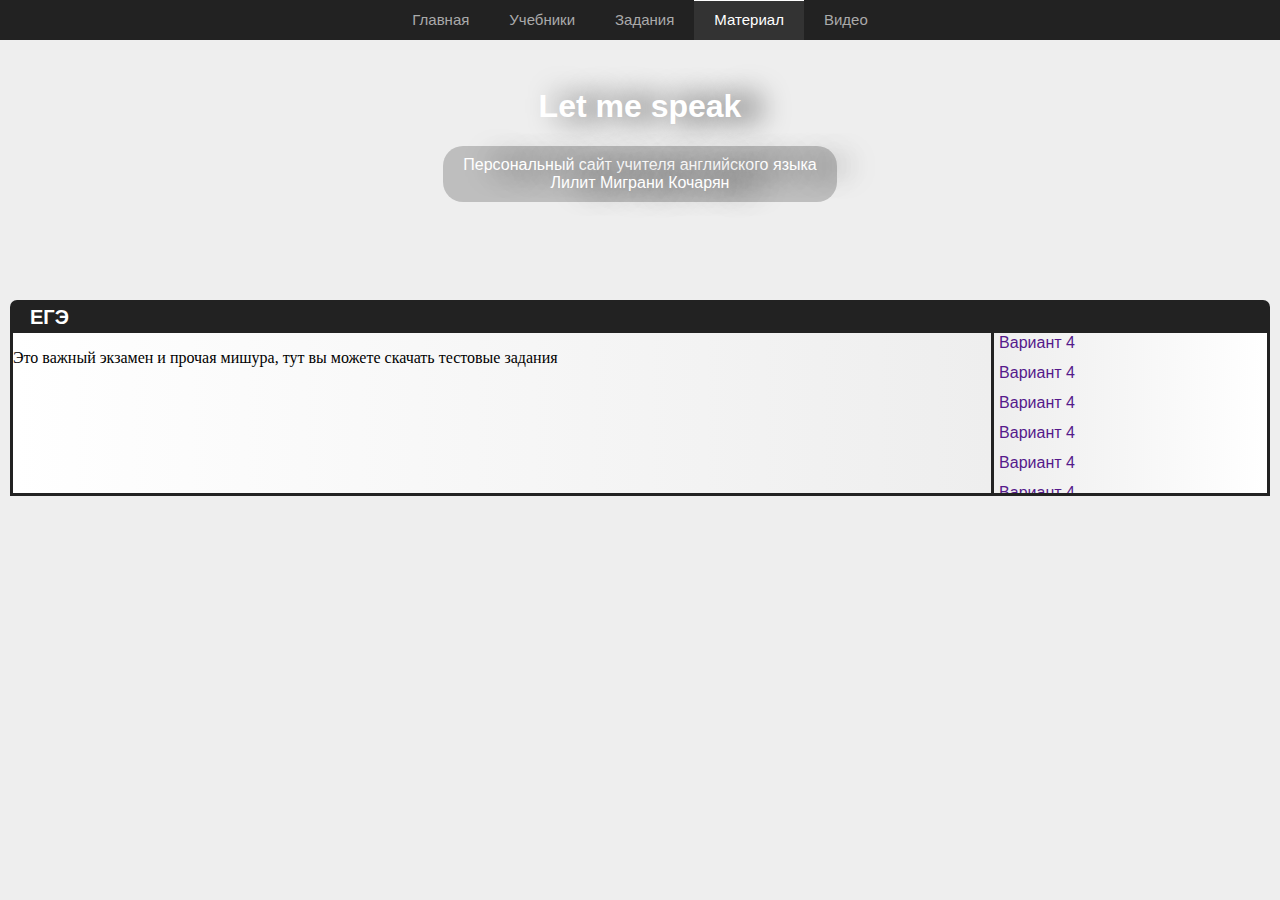
==== any/index.html @ fd39021e "фулл учебники добавлены + немного в задания + егэ инфа в материалы но там чисто оценить ситуацию" ====
<!DOCTYPE html>
<html lang="ru">
<head>
    <meta charset="UTF-8">
    <meta http-equiv="X-UA-Compatible" content="IE=edge">
    <meta name="viewport" content="width=device-width, initial-scale=1.0">
    <title>Let me speak!</title>
    <link rel="stylesheet" href="/css/tab.css">
    <link rel="stylesheet" href="/css/header.css">
    <style>
        body{
            margin: 0;
            background: #eee;
            overflow-x: hidden;
        }
        
        .ege{
            margin: 10px 10px;
            height: 190px;
            display: flex;
            flex-direction: column;

        }
        .e_data{
            display: flex;
            flex-direction: row;
            border: solid 3px #222;

        }
        .e_info{
            width: 78%;
            background: linear-gradient(270deg, #eee, #fff);

        }
        .e_title{
            display: flex;
            align-items: center;
            border-radius: 7px 7px 0 0;
            padding:  3px 20px;
            padding-top: 7px;
            font-size: 20px;
            height: 20px;
            
            margin: 0;
            background-color: #222;
            color: white;
            font-family: Arial, "Helvetica Neue", Helvetica, sans-serif;
            align-items: center;
        }
        .e_list{
            width: 22%;
            height: 160px;
            flex-direction: column;
            background-color: #ddd;
            overflow-y: auto;
        }
        .e_item{
            height: 30px;
            background: linear-gradient(90deg, #eee, #fff);
            border-left: solid 3px #222;

        }
        .e_item:hover{
            background: #ccc;
        }
        .ed{
            font-family: Arial, "Helvetica Neue", Helvetica, sans-serif;
            text-decoration: none;
            padding: 0 5px;
            text-align: center;
            vertical-align: middle;

        }


    </style>

</head>
<body>
    <header>
        <ul class="tabs">
            <li class="tab" onclick="window.location='/'" >Главная</li>
            <li class="tab" onclick="window.location='/books/'">Учебники</li>
            <li class="tab" onclick="window.location='/tasks/'">Задания</li>
            <li class="tab" onclick="window.location='/any/'" id="tab_active">Материал</li>
            <li class="tab" onclick="window.location='/videos/'">Видео</li>
        </ul>        
    </header><div class="header">

        <div class="title">
            <h1 class="title_text">
                Let me speak
            </h1>
            <p class="title_desc">
                Персональный сайт учителя английского языка <br> Лилит Миграни Кочарян
            </p>
        </div>
    </div>

    <div class="main">
        <div class="ege">
            <h1 class="e_title">
                ЕГЭ
            </h1>
            <div class="e_data">
            <div class="e_info">
                <p class="e_desc">
                    Это важный экзамен и прочая мишура, тут вы можете скачать тестовые задания
                </p>

            </div>
            <div class="e_list">
                <div class="e_item"><a href="" class="ed">Вариант 4</a></div>
                <div class="e_item"><a href="" class="ed">Вариант 4</a></div>
                <div class="e_item"><a href="" class="ed">Вариант 4</a></div>
                <div class="e_item"><a href="" class="ed">Вариант 4</a></div>
                <div class="e_item"><a href="" class="ed">Вариант 4</a></div>
                <div class="e_item"><a href="" class="ed">Вариант 4</a></div>
                <div class="e_item"><a href="" class="ed">Вариант 4</a></div>
                <div class="e_item"><a href="" class="ed">Вариант 4</a></div>
                <div class="e_item"><a href="" class="ed">Вариант 4</a></div>
                <div class="e_item"><a href="" class="ed">Вариант 4</a></div>
                <div class="e_item"><a href="" class="ed">Вариант 4</a></div>
                <div class="e_item"><a href="" class="ed">Вариант 4</a></div>
                <div class="e_item"><a href="" class="ed">Вариант 4</a></div>
                <div class="e_item"><a href="" class="ed">Вариант 4</a></div>
                <div class="e_item"><a href="" class="ed">Вариант 4</a></div>
                <div class="e_item"><a href="" class="ed">Вариант 4</a></div>
                <div class="e_item"><a href="" class="ed">Вариант 4</a></div>

            </div>
            </div>
        </div>

        
    </div>
</body>
</html>
---- css/tab.css ----
.tabs{
    margin: 0; padding: 0;
    overflow-x: scroll;
    position: fixed;
    width: 100%;
    height: 40px;
    background-color: #222;
    display: flex;
    flex-direction: row;
    justify-content: center;

    list-style: none;
}

@media(max-width: 498px) {
    .tabs{
        justify-content: start;
    }
}
.tab{
    margin: 0;padding: 0; border: 0;
    color: #aaa;
    padding: 10px 20px;
    border-top: 1px;
    border-color: rgba(0,0,0,0);
    font-family: Arial, "Helvetica Neue", Helvetica, sans-serif;
    font-size: 15px;
    border-style: solid;
    transition: all .3s;
}
.tab:hover{
    border: 0px 1px 0px 0px;
    border-color: #888;
    border-style: solid;
    background-color: #262626;
    color: white;
}
#tab_active{
    border: 0px 1px 0px 0px;
    border-color: #fff;
    border-style: solid;
    background-color: #333;
    color: white;
}

.tab_iframe{
    margin: 0;
}
.title_desc{
    color: white;
    font-family: Arial, "Helvetica Neue", Helvetica, sans-serif;
    padding: 10px 20px;
    text-shadow: #000 30px 0px 30px;  
    background-color: rgba(0,0,0,0.2);  
    border-radius: 20px;   
    text-align: center;
}
---- css/header.css ----
.header{
    overflow-x: auto;

    display: flex;
    justify-content: center;
    align-items: center;
    overflow-x: none;
    width: 100%;
    height: 290px;
    background-image: url("https://wallpapertops.com/walldb/original/9/5/7/639456.jpg");
    background-repeat: no-repeat;
    background-position: center;
    background-size: cover;
}

.title_text{
    margin: 10px 0 0 0;
    padding: 0;
    text-shadow: #000 20px 0px 30px;       
    padding: 5px 20px;
    border-radius: 5px;
    font-family: Arial, "Helvetica Neue", Helvetica, sans-serif;
    font-weight: 800;
    color: white;
    text-align: center;


}
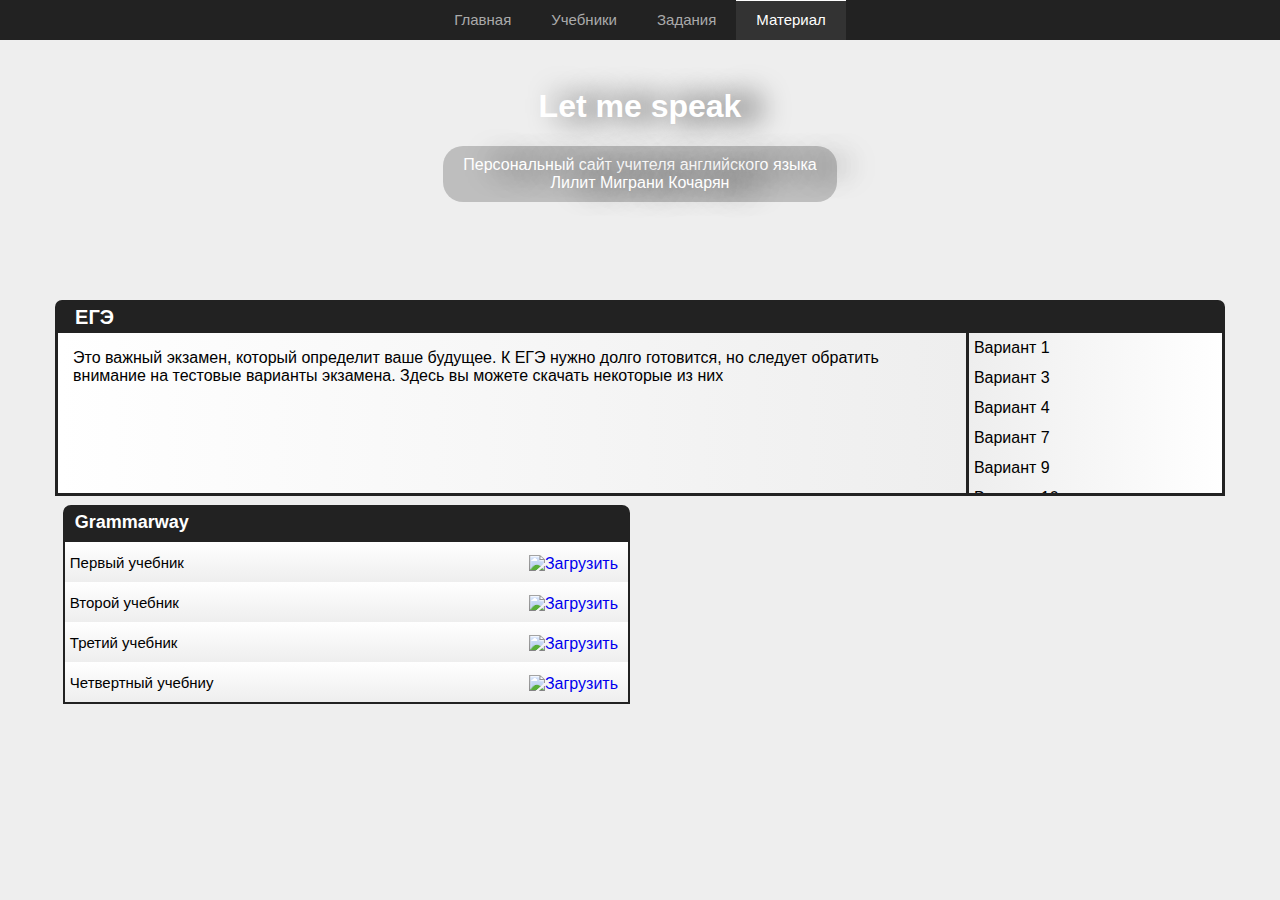
==== commit 18d7f4c1: "кстати после завтра дедлайн" ====
--- a/any/index.html
+++ b/any/index.html
@@ -7,20 +7,33 @@
     <title>Let me speak!</title>
     <link rel="stylesheet" href="/css/tab.css">
     <link rel="stylesheet" href="/css/header.css">
+    <link rel="stylesheet" href="/css/boxUI.css">
     <style>
         body{
             margin: 0;
             background: #eee;
             overflow-x: hidden;
         }
+        .main {
+            display: flex;
+            flex-direction: row;
+            justify-content: center;
+            flex-wrap: wrap;
+        }
         
         .ege{
-            margin: 10px 10px;
+            margin: 10px 12px;
             height: 190px;
             display: flex;
             flex-direction: column;
+            width: 91.4%;
 
         }
+        @media(max-width: 700px) {
+    .ege{
+        width: 100%;
+    }
+}
         .e_data{
             display: flex;
             flex-direction: row;
@@ -55,20 +68,31 @@
             overflow-y: auto;
         }
         .e_item{
+            display: flex;
+            
             height: 30px;
             background: linear-gradient(90deg, #eee, #fff);
             border-left: solid 3px #222;
-
+        }
+        .e_desc{
+            font-family: Arial, "Helvetica Neue", Helvetica, sans-serif;
+            padding: 0 15px;
         }
         .e_item:hover{
             background: #ccc;
         }
         .ed{
+            display: flex;
             font-family: Arial, "Helvetica Neue", Helvetica, sans-serif;
             text-decoration: none;
-            padding: 0 5px;
-            text-align: center;
+            color: black;
+            padding: 0px 5px;
+            /* text-align: ; */
+
             vertical-align: middle;
+            align-items: center;
+            width: 100%;
+            height: 30px;
 
         }
 
@@ -83,7 +107,7 @@
             <li class="tab" onclick="window.location='/books/'">Учебники</li>
             <li class="tab" onclick="window.location='/tasks/'">Задания</li>
             <li class="tab" onclick="window.location='/any/'" id="tab_active">Материал</li>
-            <li class="tab" onclick="window.location='/videos/'">Видео</li>
+            <!-- <li class="tab" onclick="window.location='/videos/'">Видео</li> -->
         </ul>        
     </header><div class="header">
 
@@ -98,6 +122,9 @@
     </div>
 
     <div class="main">
+        
+
+        
         <div class="ege">
             <h1 class="e_title">
                 ЕГЭ
@@ -105,34 +132,55 @@
             <div class="e_data">
             <div class="e_info">
                 <p class="e_desc">
-                    Это важный экзамен и прочая мишура, тут вы можете скачать тестовые задания
+                    Это важный экзамен, который определит ваше будущее. К ЕГЭ нужно долго готовится, но следует обратить внимание на тестовые варианты экзамена.  Здесь вы можете скачать некоторые из них
                 </p>
-
+    
             </div>
             <div class="e_list">
-                <div class="e_item"><a href="" class="ed">Вариант 4</a></div>
-                <div class="e_item"><a href="" class="ed">Вариант 4</a></div>
-                <div class="e_item"><a href="" class="ed">Вариант 4</a></div>
-                <div class="e_item"><a href="" class="ed">Вариант 4</a></div>
-                <div class="e_item"><a href="" class="ed">Вариант 4</a></div>
-                <div class="e_item"><a href="" class="ed">Вариант 4</a></div>
-                <div class="e_item"><a href="" class="ed">Вариант 4</a></div>
-                <div class="e_item"><a href="" class="ed">Вариант 4</a></div>
-                <div class="e_item"><a href="" class="ed">Вариант 4</a></div>
-                <div class="e_item"><a href="" class="ed">Вариант 4</a></div>
-                <div class="e_item"><a href="" class="ed">Вариант 4</a></div>
-                <div class="e_item"><a href="" class="ed">Вариант 4</a></div>
-                <div class="e_item"><a href="" class="ed">Вариант 4</a></div>
-                <div class="e_item"><a href="" class="ed">Вариант 4</a></div>
-                <div class="e_item"><a href="" class="ed">Вариант 4</a></div>
-                <div class="e_item"><a href="" class="ed">Вариант 4</a></div>
-                <div class="e_item"><a href="" class="ed">Вариант 4</a></div>
-
+                <div class="e_item"><a href="https://cdn.discordapp.com/attachments/917341410334748692/917341539313811456/170918__01.pdf" class="ed">Вариант 1</a></div>
+                <div class="e_item"><a href="https://cdn.discordapp.com/attachments/917341410334748692/917341539536085062/171016__03.pdf" class="ed">Вариант 3</a></div>
+                <div class="e_item"><a href="https://cdn.discordapp.com/attachments/917341410334748692/917341539808727080/171030_-_No4_.pdf" class="ed">Вариант 4</a></div>
+                <div class="e_item"><a href="https://cdn.discordapp.com/attachments/917341410334748692/917341540039397406/171211_-_No7_.pdf" class="ed">Вариант 7</a></div>
+                <div class="e_item"><a href="https://cdn.discordapp.com/attachments/917341410334748692/917341540261720064/180108_-_No9_.pdf" class="ed">Вариант 9</a></div>
+                <div class="e_item"><a href="https://cdn.discordapp.com/attachments/917341410334748692/917341603738296380/180122_-_No10_.pdf" class="ed">Вариант 10</a></div>
+                <div class="e_item"><a href="https://cdn.discordapp.com/attachments/917341410334748692/917341604010921994/180219_-_No12_.pdf" class="ed">Вариант 12</a></div>
+                <div class="e_item"><a href="https://cdn.discordapp.com/attachments/917341410334748692/917341604245819452/180305_-_No13_.pdf" class="ed">Вариант 13</a></div>
+                <div class="e_item"><a href="https://cdn.discordapp.com/attachments/917341410334748692/917341604501659668/180319_-_No14_.pdf" class="ed">Вариант 14</a></div>
+                <div class="e_item"><a href="https://cdn.discordapp.com/attachments/917341410334748692/917341604757516348/180402_-_No15_.pdf" class="ed">Вариант 15</a></div>
+                <div class="e_item"><a href="https://cdn.discordapp.com/attachments/917341410334748692/917341605017579560/180416_-_No16_.pdf" class="ed">Вариант 16</a></div>
+                <div class="e_item"><a href="https://cdn.discordapp.com/attachments/917341410334748692/917341647191294012/180514_-_No18_.pdf" class="ed">Вариант 18</a></div>
+                <div class="e_item"><a href="https://cdn.discordapp.com/attachments/917341410334748692/917341647451357184/180528_-_No19_.pdf" class="ed">Вариант 19</a></div>
+    
+                
             </div>
             </div>
         </div>
 
+        <div class="box">
+            <div class="box__title">Grammarway</div>
+            <div class="box__list">
+                <div class="box__item">
+                    <div class="box__name">Первый учебник</div>
+                    <a class="box__link box__link--download" target="_blank" href="http://uchebniki.net/engine/download.php?id=562" download="" rel="nofollow"><img class="download" src="https://cdn.discordapp.com/emojis/264184209617321984.png" alt="Загрузить"></a>
+                </div>
+                <div class="box__item">
+                    <div class="box__name">Второй учебник</div>
+                    <a class="box__link box__link--download" target="_blank" href="http://uchebniki.net/engine/download.php?id=1230"  rel="nofollow"><img class="download" src="https://cdn.discordapp.com/emojis/264184209617321984.png" alt="Загрузить"></a>
+                </div>
+                <div class="box__item">
+                    <div class="box__name">Третий учебник</div>
+                    <a class="box__link box__link--download" target="_blank" href="https://catalog.prosv.ru/attachment/bf3c97d4-da98-11e0-acba-001018890642.iso" download="" rel="nofollow"><img class="download" src="https://cdn.discordapp.com/emojis/264184209617321984.png" alt="Загрузить"></a>
+                </div>
+                <div class="box__item">
+                    <div class="box__name">Четвертный учебниу</div>
+                    <a class="box__link box__link--download" target="_blank" href="https://catalog.prosv.ru/attachment/70e5cae9-7310-11dc-bc9b-00304874af64.zip" download="" rel="nofollow"><img class="download" src="https://cdn.discordapp.com/emojis/264184209617321984.png" alt="Загрузить"></a>
+                </div>
+            </div>
+        </div>
         
+        <div class="box" style="display: hidden; border:0; background: rgba(0,0,0,0); height: 1px;"></div>
+     
+
     </div>
 </body>
 </html>--- a/css/boxUI.css
+++ b/css/boxUI.css
@@ -0,0 +1,80 @@
+.box{
+    flex-direction: row;
+
+    display: flex;
+    flex-wrap: wrap;
+    width: 44%;
+    background: linear-gradient(0deg,#eee,#fff);
+    border-style: solid;
+    border-width: 2px;
+    border-color: #222;
+    border-radius: 8px 8px 0 0;
+    margin: 5px 12px;
+    
+}
+@media(max-width: 700px) {
+    .box{
+        width: 100%;
+    }
+}
+.box__title{
+    color: white;
+    border-radius: 3px 3px 0 0;
+
+    background-color: #222;
+    width: 100%;
+    padding: 5px 10px 5px;
+    min-height: 25px;
+    height: auto;
+    max-height: 64px ;
+    font-family: Arial, "Helvetica Neue", Helvetica, sans-serif;
+    font-weight: 600;
+    font-size: 18px;
+    
+}
+.box__list{
+    width: 100%;
+    
+    
+    display: flex;
+    flex-direction: column;
+}
+
+.box__item{
+    background: linear-gradient(0deg,#eee,#fff);
+    /* width: 100%; */
+    padding-left:5px;
+    
+    min-height: 40px;
+    height: auto;
+    
+    display: flex;
+    align-items: center;
+    justify-content: space-between;
+    flex-direction: row;
+
+}
+
+.box__name{
+    font-family: Arial, "Helvetica Neue", Helvetica, sans-serif;
+    font-weight: 100;
+    font-size: 15px;
+    padding: 2px 0;
+
+}
+
+.box__link{
+    
+    font-family: Arial;
+    font-weight: 100;
+    text-align: end;
+
+    text-decoration: none;
+}
+.download{
+    
+    padding: 4px 10px 0;
+    
+    height: 18px;
+    width: 18px;
+}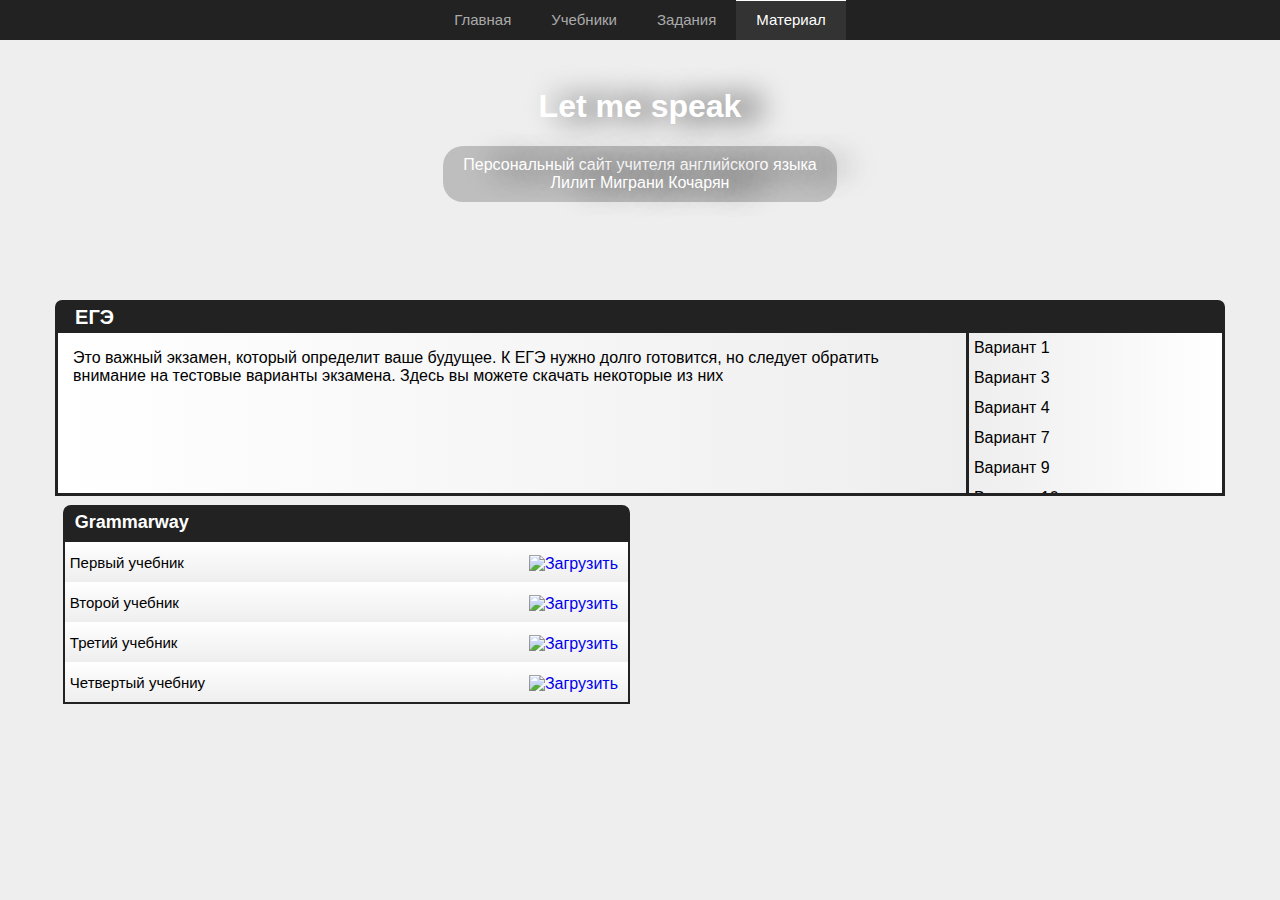
==== commit cbd13ae5: "после завтра дедлайн а я дединсайд" ====
--- a/any/index.html
+++ b/any/index.html
@@ -172,7 +172,7 @@
                     <a class="box__link box__link--download" target="_blank" href="https://catalog.prosv.ru/attachment/bf3c97d4-da98-11e0-acba-001018890642.iso" download="" rel="nofollow"><img class="download" src="https://cdn.discordapp.com/emojis/264184209617321984.png" alt="Загрузить"></a>
                 </div>
                 <div class="box__item">
-                    <div class="box__name">Четвертный учебниу</div>
+                    <div class="box__name">Четвертый учебниу</div>
                     <a class="box__link box__link--download" target="_blank" href="https://catalog.prosv.ru/attachment/70e5cae9-7310-11dc-bc9b-00304874af64.zip" download="" rel="nofollow"><img class="download" src="https://cdn.discordapp.com/emojis/264184209617321984.png" alt="Загрузить"></a>
                 </div>
             </div>
@@ -183,4 +183,4 @@
 
     </div>
 </body>
-</html>+</html>
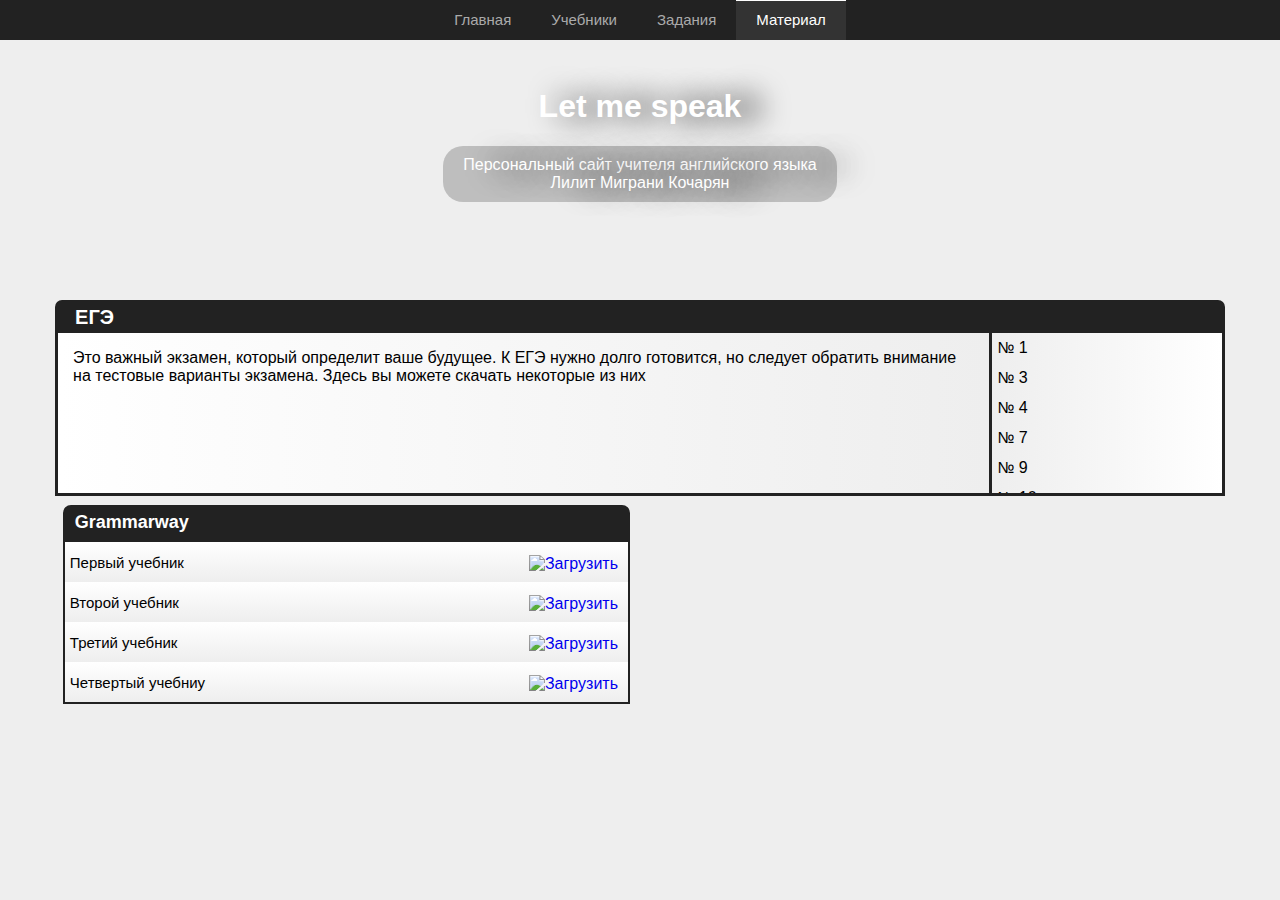
==== commit 178719e8: "отредачил там чето кстати я списал кр по химии" ====
--- a/any/index.html
+++ b/any/index.html
@@ -32,7 +32,7 @@
         @media(max-width: 700px) {
     .ege{
         width: 100%;
-    }
+    } 
 }
         .e_data{
             display: flex;
@@ -41,7 +41,7 @@
 
         }
         .e_info{
-            width: 78%;
+            width: 80%;
             background: linear-gradient(270deg, #eee, #fff);
 
         }
@@ -61,7 +61,7 @@
             align-items: center;
         }
         .e_list{
-            width: 22%;
+            width: 20%;
             height: 160px;
             flex-direction: column;
             background-color: #ddd;
@@ -132,24 +132,24 @@
             <div class="e_data">
             <div class="e_info">
                 <p class="e_desc">
-                    Это важный экзамен, который определит ваше будущее. К ЕГЭ нужно долго готовится, но следует обратить внимание на тестовые варианты экзамена.  Здесь вы можете скачать некоторые из них
+                    Это важный экзамен, который определит ваше будущее. К ЕГЭ нужно долго готовится, но следует обратить внимание на тестовые вариaнты экзамена.  Здесь вы можете скачать некоторые из них
                 </p>
     
             </div>
             <div class="e_list">
-                <div class="e_item"><a href="https://cdn.discordapp.com/attachments/917341410334748692/917341539313811456/170918__01.pdf" class="ed">Вариант 1</a></div>
-                <div class="e_item"><a href="https://cdn.discordapp.com/attachments/917341410334748692/917341539536085062/171016__03.pdf" class="ed">Вариант 3</a></div>
-                <div class="e_item"><a href="https://cdn.discordapp.com/attachments/917341410334748692/917341539808727080/171030_-_No4_.pdf" class="ed">Вариант 4</a></div>
-                <div class="e_item"><a href="https://cdn.discordapp.com/attachments/917341410334748692/917341540039397406/171211_-_No7_.pdf" class="ed">Вариант 7</a></div>
-                <div class="e_item"><a href="https://cdn.discordapp.com/attachments/917341410334748692/917341540261720064/180108_-_No9_.pdf" class="ed">Вариант 9</a></div>
-                <div class="e_item"><a href="https://cdn.discordapp.com/attachments/917341410334748692/917341603738296380/180122_-_No10_.pdf" class="ed">Вариант 10</a></div>
-                <div class="e_item"><a href="https://cdn.discordapp.com/attachments/917341410334748692/917341604010921994/180219_-_No12_.pdf" class="ed">Вариант 12</a></div>
-                <div class="e_item"><a href="https://cdn.discordapp.com/attachments/917341410334748692/917341604245819452/180305_-_No13_.pdf" class="ed">Вариант 13</a></div>
-                <div class="e_item"><a href="https://cdn.discordapp.com/attachments/917341410334748692/917341604501659668/180319_-_No14_.pdf" class="ed">Вариант 14</a></div>
-                <div class="e_item"><a href="https://cdn.discordapp.com/attachments/917341410334748692/917341604757516348/180402_-_No15_.pdf" class="ed">Вариант 15</a></div>
-                <div class="e_item"><a href="https://cdn.discordapp.com/attachments/917341410334748692/917341605017579560/180416_-_No16_.pdf" class="ed">Вариант 16</a></div>
-                <div class="e_item"><a href="https://cdn.discordapp.com/attachments/917341410334748692/917341647191294012/180514_-_No18_.pdf" class="ed">Вариант 18</a></div>
-                <div class="e_item"><a href="https://cdn.discordapp.com/attachments/917341410334748692/917341647451357184/180528_-_No19_.pdf" class="ed">Вариант 19</a></div>
+                <div class="e_item"><a href="https://cdn.discordapp.com/attachments/917341410334748692/917341539313811456/170918__01.pdf" class="ed">№ 1</a></div>
+                <div class="e_item"><a href="https://cdn.discordapp.com/attachments/917341410334748692/917341539536085062/171016__03.pdf" class="ed">№ 3</a></div>
+                <div class="e_item"><a href="https://cdn.discordapp.com/attachments/917341410334748692/917341539808727080/171030_-_No4_.pdf" class="ed">№ 4</a></div>
+                <div class="e_item"><a href="https://cdn.discordapp.com/attachments/917341410334748692/917341540039397406/171211_-_No7_.pdf" class="ed">№ 7</a></div>
+                <div class="e_item"><a href="https://cdn.discordapp.com/attachments/917341410334748692/917341540261720064/180108_-_No9_.pdf" class="ed">№ 9</a></div>
+                <div class="e_item"><a href="https://cdn.discordapp.com/attachments/917341410334748692/917341603738296380/180122_-_No10_.pdf" class="ed">№ 10</a></div>
+                <div class="e_item"><a href="https://cdn.discordapp.com/attachments/917341410334748692/917341604010921994/180219_-_No12_.pdf" class="ed">№ 12</a></div>
+                <div class="e_item"><a href="https://cdn.discordapp.com/attachments/917341410334748692/917341604245819452/180305_-_No13_.pdf" class="ed">№ 13</a></div>
+                <div class="e_item"><a href="https://cdn.discordapp.com/attachments/917341410334748692/917341604501659668/180319_-_No14_.pdf" class="ed">№ 14</a></div>
+                <div class="e_item"><a href="https://cdn.discordapp.com/attachments/917341410334748692/917341604757516348/180402_-_No15_.pdf" class="ed">№ 15</a></div>
+                <div class="e_item"><a href="https://cdn.discordapp.com/attachments/917341410334748692/917341605017579560/180416_-_No16_.pdf" class="ed">№ 16</a></div>
+                <div class="e_item"><a href="https://cdn.discordapp.com/attachments/917341410334748692/917341647191294012/180514_-_No18_.pdf" class="ed">№ 18</a></div>
+                <div class="e_item"><a href="https://cdn.discordapp.com/attachments/917341410334748692/917341647451357184/180528_-_No19_.pdf" class="ed">№ 19</a></div>
     
                 
             </div>
@@ -161,19 +161,19 @@
             <div class="box__list">
                 <div class="box__item">
                     <div class="box__name">Первый учебник</div>
-                    <a class="box__link box__link--download" target="_blank" href="http://uchebniki.net/engine/download.php?id=562" download="" rel="nofollow"><img class="download" src="https://cdn.discordapp.com/emojis/264184209617321984.png" alt="Загрузить"></a>
+                    <a class="box__link box__link--download" target="_blank" href="https://cdn.discordapp.com/attachments/917341410334748692/917343826404855828/Grammarway_1.pdf" download="" rel="nofollow"><img class="download" src="https://cdn.discordapp.com/emojis/264184209617321984.png" alt="Загрузить"></a>
                 </div>
                 <div class="box__item">
                     <div class="box__name">Второй учебник</div>
-                    <a class="box__link box__link--download" target="_blank" href="http://uchebniki.net/engine/download.php?id=1230"  rel="nofollow"><img class="download" src="https://cdn.discordapp.com/emojis/264184209617321984.png" alt="Загрузить"></a>
+                    <a class="box__link box__link--download" target="_blank" href="https://cdn.discordapp.com/attachments/917341410334748692/917344104512360468/Grammarway2.pdf"  rel="nofollow"><img class="download" src="https://cdn.discordapp.com/emojis/264184209617321984.png" alt="Загрузить"></a>
                 </div>
                 <div class="box__item">
                     <div class="box__name">Третий учебник</div>
-                    <a class="box__link box__link--download" target="_blank" href="https://catalog.prosv.ru/attachment/bf3c97d4-da98-11e0-acba-001018890642.iso" download="" rel="nofollow"><img class="download" src="https://cdn.discordapp.com/emojis/264184209617321984.png" alt="Загрузить"></a>
+                    <a class="box__link box__link--download" target="_blank" href="https://cdn.discordapp.com/attachments/917341410334748692/917344090289500200/Grammarway_3.pdf" download="" rel="nofollow"><img class="download" src="https://cdn.discordapp.com/emojis/264184209617321984.png" alt="Загрузить"></a>
                 </div>
                 <div class="box__item">
                     <div class="box__name">Четвертый учебниу</div>
-                    <a class="box__link box__link--download" target="_blank" href="https://catalog.prosv.ru/attachment/70e5cae9-7310-11dc-bc9b-00304874af64.zip" download="" rel="nofollow"><img class="download" src="https://cdn.discordapp.com/emojis/264184209617321984.png" alt="Загрузить"></a>
+                    <a class="box__link box__link--download" target="_blank" href="https://cdn.discordapp.com/attachments/917341410334748692/917344136821104710/Grammarway_4.pdf" download="" rel="nofollow"><img class="download" src="https://cdn.discordapp.com/emojis/264184209617321984.png" alt="Загрузить"></a>
                 </div>
             </div>
         </div>
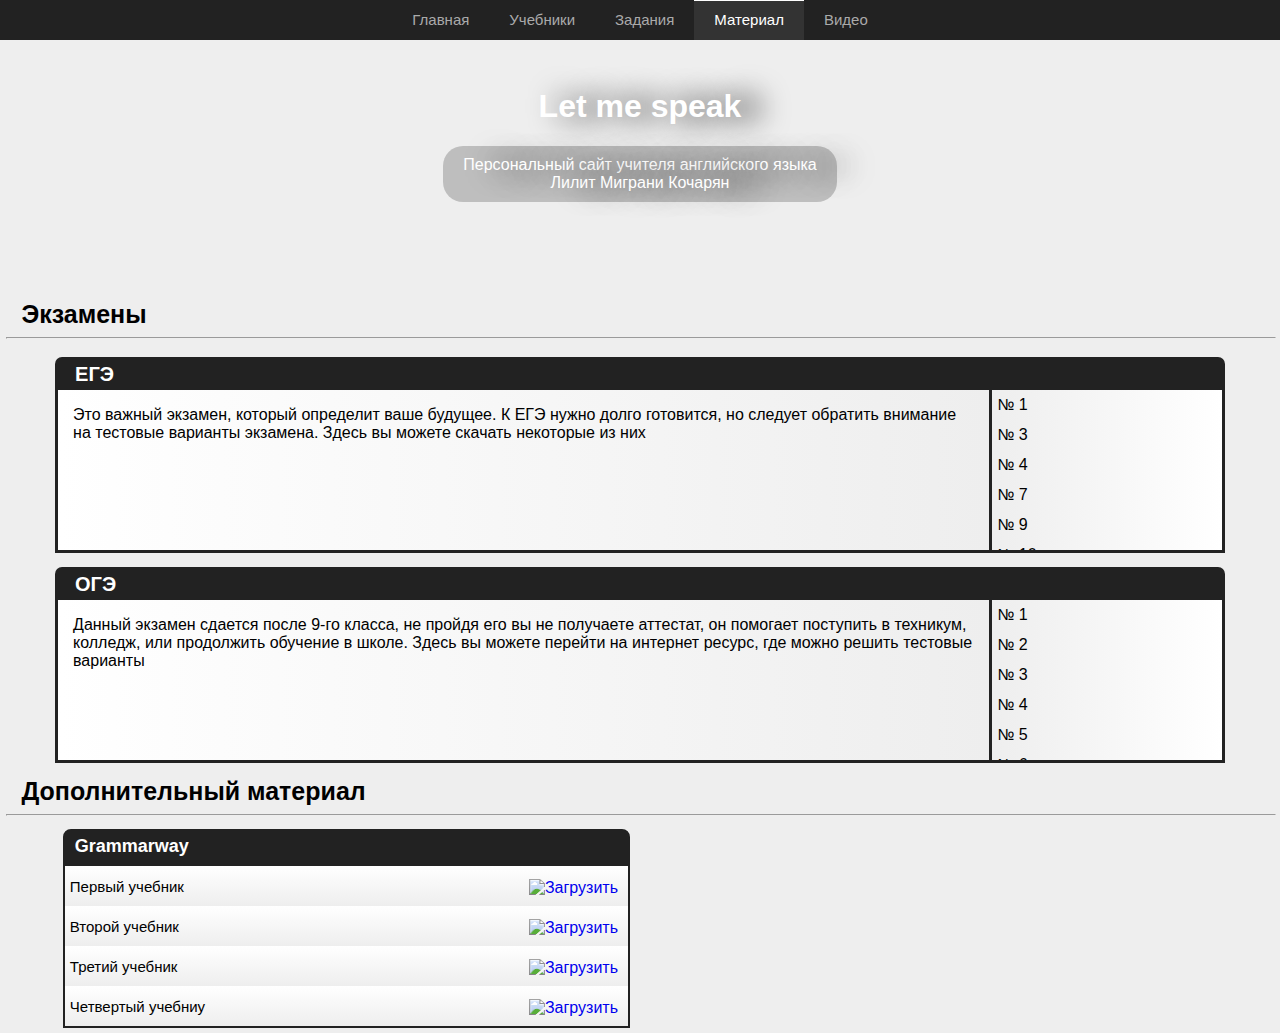
==== commit d5b29b80: "проверка какойто ректорат помогите" ====
--- a/any/index.html
+++ b/any/index.html
@@ -64,7 +64,7 @@
             width: 20%;
             height: 160px;
             flex-direction: column;
-            background-color: #ddd;
+            background-color: linear-gradient(90deg, #eee, #fff);
             overflow-y: auto;
         }
         .e_item{
@@ -94,7 +94,23 @@
             width: 100%;
             height: 30px;
 
-        }
+        }.separator{
+            width: 99%;
+            margin-top: 10px;
+
+        }
+        .s_title{
+            font-family: Arial, "Helvetica Neue", Helvetica, sans-serif;
+            margin: 0;padding: 0;
+            padding: 0 15px;
+            font-size: 25px;
+        }
+        .s_line {
+            width: 100%;
+            height: 0;
+
+        }
+        
 
 
     </style>
@@ -107,7 +123,7 @@
             <li class="tab" onclick="window.location='/books/'">Учебники</li>
             <li class="tab" onclick="window.location='/tasks/'">Задания</li>
             <li class="tab" onclick="window.location='/any/'" id="tab_active">Материал</li>
-            <!-- <li class="tab" onclick="window.location='/videos/'">Видео</li> -->
+            <li class="tab" onclick="window.location='/videos/'">Видео</li>
         </ul>        
     </header><div class="header">
 
@@ -122,7 +138,13 @@
     </div>
 
     <div class="main">
-        
+            <div class="separator">
+                <h1 class="s_title">
+                    Экзамены
+                </h1>
+                <hr class="s_line">
+            </div>
+    
 
         
         <div class="ege">
@@ -156,6 +178,47 @@
             </div>
         </div>
 
+        <div class="ege">
+            <h1 class="e_title">
+                ОГЭ
+            </h1>
+            <div class="e_data">
+            <div class="e_info">
+                <p class="e_desc">
+                    Данный экзамен сдается после 9-го класса, не пройдя его вы не получаете аттестат, он помогает поступить в техникум, колледж, или продолжить обучение в школе. Здесь вы можете перейти на интернет ресурс, где можно решить тестовые варианты
+                </p>
+    
+            </div>
+            <div class="e_list">
+                <div class="e_item"><a href="https://en-oge.sdamgia.ru/test?id=996035" class="ed">№ 1</a></div>
+                <div class="e_item"><a href="https://en-oge.sdamgia.ru/test?id=996036" class="ed">№ 2</a></div>
+                <div class="e_item"><a href="https://en-oge.sdamgia.ru/test?id=996037" class="ed">№ 3</a></div>
+                <div class="e_item"><a href="https://en-oge.sdamgia.ru/test?id=996038" class="ed">№ 4</a></div>
+                <div class="e_item"><a href="https://en-oge.sdamgia.ru/test?id=996039" class="ed">№ 5</a></div>
+                <div class="e_item"><a href="https://en-oge.sdamgia.ru/test?id=996040" class="ed">№ 6</a></div>
+                <div class="e_item"><a href="https://en-oge.sdamgia.ru/test?id=996041" class="ed">№ 7</a></div>
+                <div class="e_item"><a href="https://en-oge.sdamgia.ru/test?id=996042" class="ed">№ 8</a></div>
+                <div class="e_item"><a href="https://en-oge.sdamgia.ru/test?id=996043" class="ed">№ 9</a></div>
+                <div class="e_item"><a href="https://en-oge.sdamgia.ru/test?id=996044" class="ed">№ 10</a></div>
+                <div class="e_item"><a href="https://en-oge.sdamgia.ru/test?id=996045" class="ed">№ 11</a></div>
+                <div class="e_item"><a href="https://en-oge.sdamgia.ru/test?id=996046" class="ed">№ 12</a></div>
+                <div class="e_item"><a href="https://en-oge.sdamgia.ru/test?id=996047" class="ed">№ 13</a></div>
+                <div class="e_item"><a href="https://en-oge.sdamgia.ru/test?id=996048" class="ed">№ 14</a></div>
+                <div class="e_item"><a href="https://en-oge.sdamgia.ru/test?id=996049" class="ed">№ 15</a></div>
+
+                
+            </div>
+            </div>
+        </div>
+        
+
+
+        <div class="separator">
+            <h1 class="s_title">
+                Дополнительный материал
+            </h1>
+            <hr class="s_line">
+        </div>
         <div class="box">
             <div class="box__title">Grammarway</div>
             <div class="box__list">
@@ -183,4 +246,4 @@
 
     </div>
 </body>
-</html>
+</html>